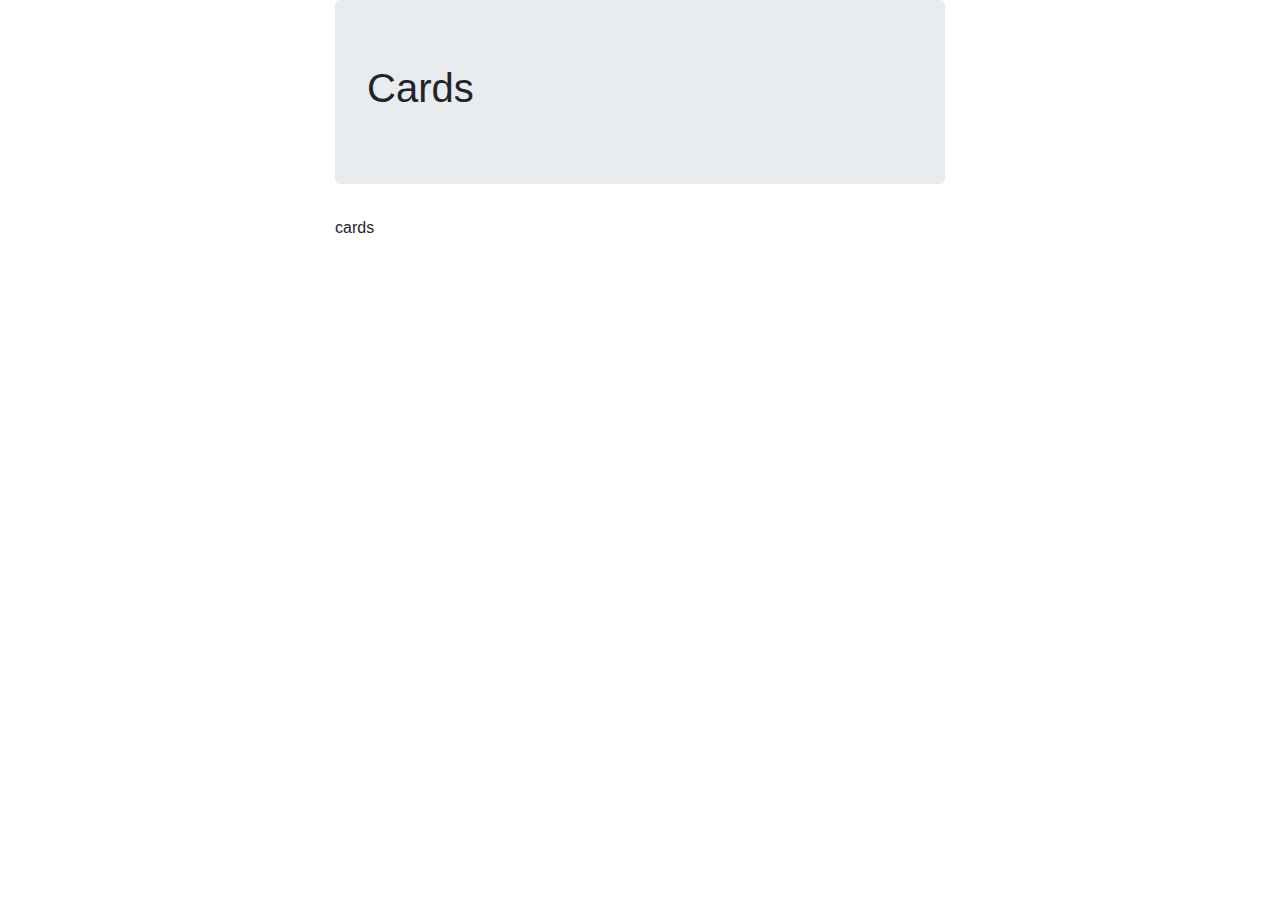
==== deck.html @ 7982c4b5 "add cards file" ====
<!DOCTYPE html>
<html lang="en">
<head>
  <link rel="stylesheet" href="css/bootstrap.css">
  <link rel="stylesheet" href="css/styles.css">
  <script src="js/jquery-3.6.0.js"></script>
  <script src="js/deck-scripts.js"></script>
  <title>Cards</title>
</head>
<body>
  <div class='container'>
    <div class='jumbotron'>
      <h1>Cards</h1>
    </div>
    cards
    <ul id='all'></ul>
  </div>
</body>
</html>
---- css/styles.css ----
#list {
  display: none;
}

.container {
  width: 50%;
}
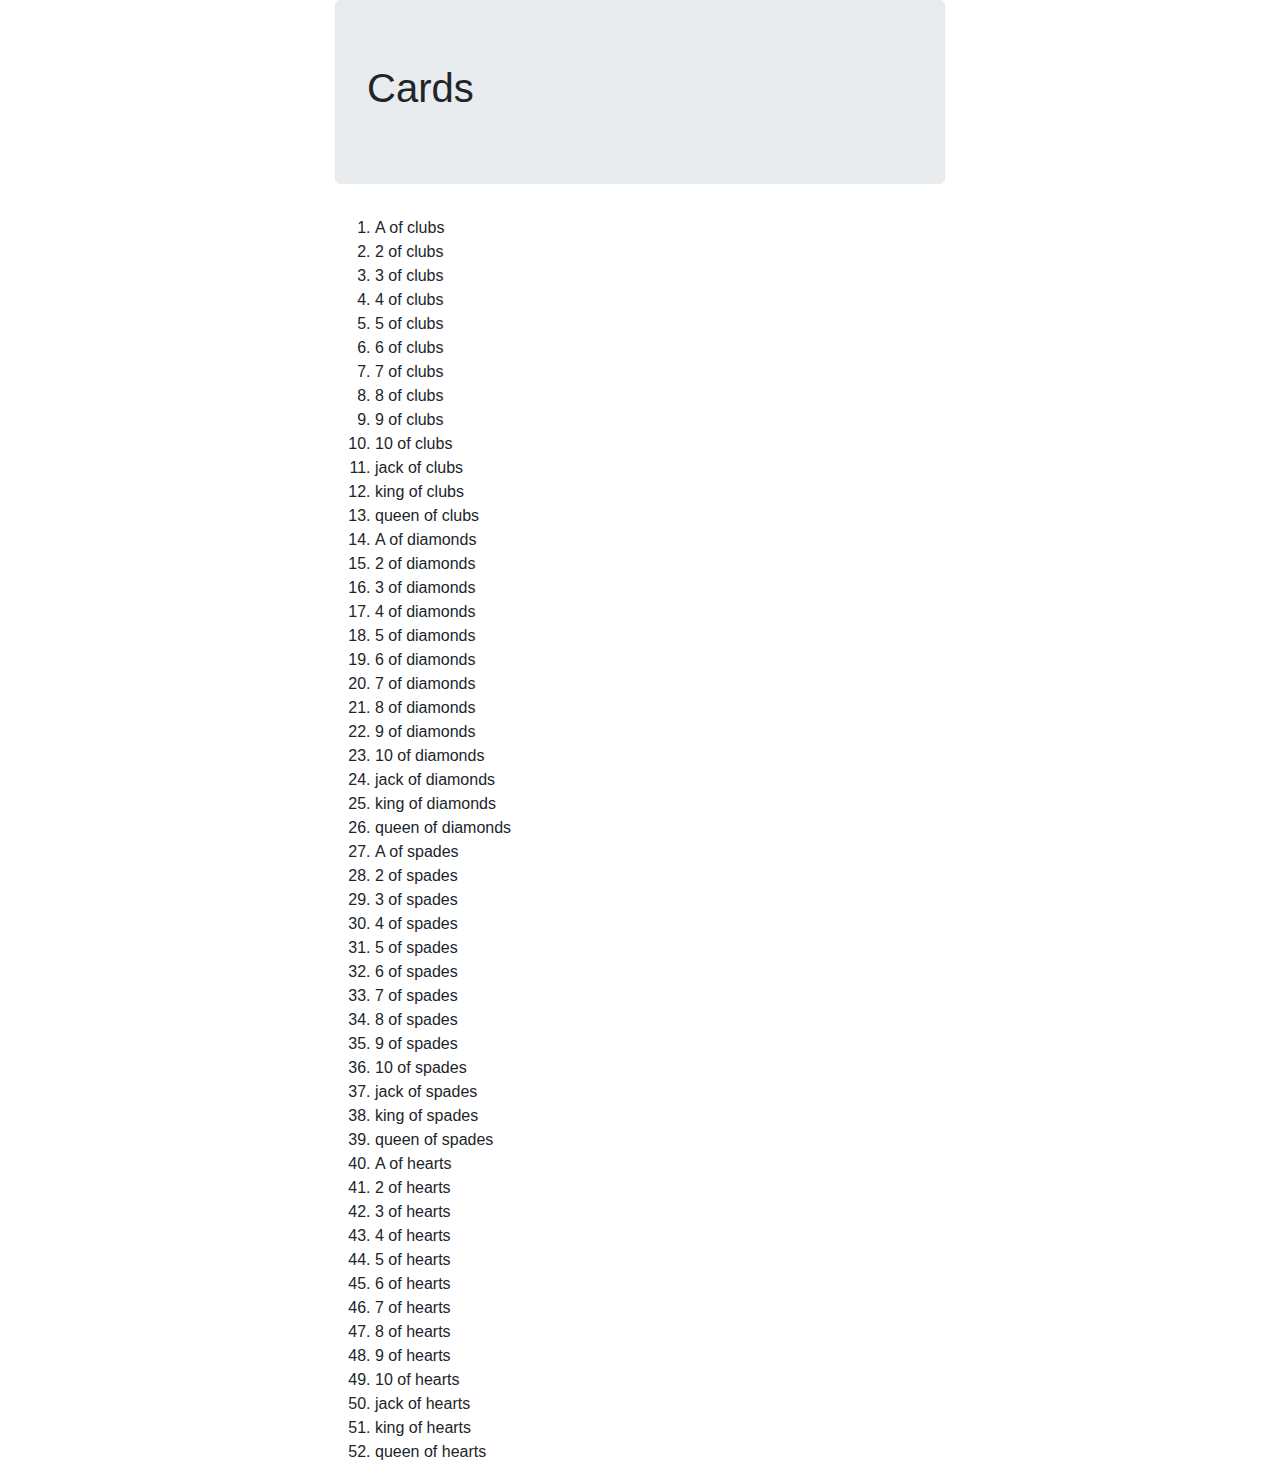
==== commit 29b1c5da: "add jQuery ready function to fix logic" ====
--- a/deck.html
+++ b/deck.html
@@ -12,8 +12,7 @@
     <div class='jumbotron'>
       <h1>Cards</h1>
     </div>
-    cards
-    <ul id='all'></ul>
+    <ol id='all'></ol>
   </div>
 </body>
 </html>